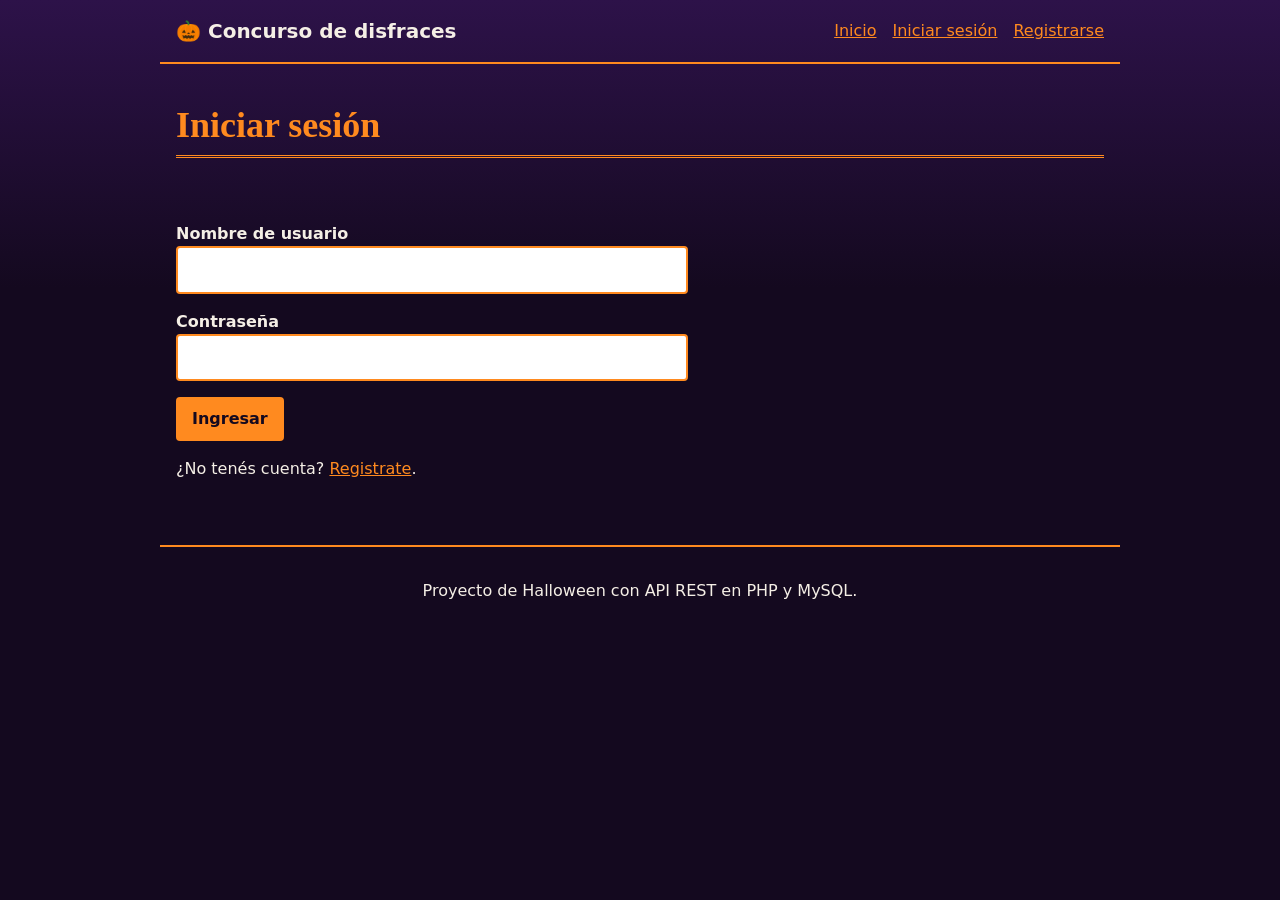
==== public/admin.html @ bce94143 "Add files via upload" ====
<!DOCTYPE html>
<html lang="es">
<head>
<meta charset="UTF-8">
<meta name="viewport" content="width=device-width, initial-scale=1">
<title>Administración | Concurso de disfraces</title>
<meta name="description" content="Concurso de disfraces de Halloween: registrate y votá por tu favorito.">
<link rel="stylesheet" href="css/estilos.css">
</head>
<body>
<a href="#contenido" class="skip-link">Saltar al contenido</a>
<header>
<p class="marca"><span aria-hidden="true">🎃</span> Concurso de disfraces</p>
<nav id="nav" aria-label="Principal"></nav>
</header>
<main id="contenido">
<h1>Administración de disfraces</h1>
<p id="estado" class="estado" role="status" aria-live="polite"></p>
<section aria-labelledby="titulo-form">
<h2 id="titulo-form">Nuevo disfraz</h2>
<form id="form">
<input type="hidden" name="id_disfraz">
<label for="nombre">Nombre</label>
<input id="nombre" name="nombre" type="text" maxlength="50" required>
<label for="descripcion">Descripción</label>
<textarea id="descripcion" name="descripcion" rows="4" required></textarea>
<label for="foto">Foto (JPG, PNG o WEBP, hasta 1 MB)</label>
<input id="foto" name="foto" type="file" accept="image/jpeg,image/png,image/webp">
<button type="submit">Guardar disfraz</button>
<button type="button" id="cancelar" hidden>Cancelar edición</button>
</form>
</section>
<div class="tabla">
<table>
<caption>Disfraces registrados</caption>
<thead><tr><th scope="col">Nombre</th><th scope="col">Descripción</th><th scope="col">Votos</th><th scope="col">Acciones</th></tr></thead>
<tbody id="cuerpo"></tbody>
</table>
</div>
</main>
<footer><p>Proyecto de Halloween con API REST en PHP y MySQL.</p></footer>
<script type="module" src="js/admin.js"></script>
</body>
</html>
---- public/css/estilos.css ----
:root{--fondo:#14091f;--superficie:#231335;--texto:#f5efe6;--naranja:#ff8a1f;--acento:#ffd54a;--error:#ff8080}
*{box-sizing:border-box}
body{margin:0;font-family:system-ui,sans-serif;line-height:1.5;background:var(--fondo) linear-gradient(180deg,#2d1249 0,var(--fondo) 18rem) no-repeat;color:var(--texto)}
header,main,footer{max-width:60rem;margin:0 auto;padding:1rem}
header{display:flex;flex-wrap:wrap;gap:1rem;align-items:center;justify-content:space-between;border-bottom:2px solid var(--naranja)}
nav{display:flex;flex-wrap:wrap;gap:1rem;align-items:center}
.marca{margin:0;font-weight:700;font-size:1.25rem}
a{color:var(--naranja)}
h1,h2{font-family:Georgia,'Times New Roman',serif;color:var(--naranja);line-height:1.2}
h1{font-size:2.25rem;padding-bottom:.5rem;border-bottom:3px double var(--naranja)}
footer{border-top:2px solid var(--naranja);margin-top:2rem;text-align:center}
.tarjeta{background:var(--superficie);border:1px solid #6b3a8f;border-top:6px solid var(--naranja);border-radius:.5rem;padding:1rem;margin-bottom:1rem}
.tarjeta h2{margin-top:0}
.tarjeta img{max-width:100%;height:auto;border-radius:.25rem}
label{display:block;margin-top:1rem;font-weight:600}
input,textarea{width:100%;padding:.6rem;background:#fff;color:#000;border:2px solid var(--naranja);border-radius:.25rem;font:inherit}
form{max-width:32rem}
button{min-height:44px;padding:.5rem 1rem;background:var(--naranja);color:#14091f;border:0;border-radius:.25rem;font:inherit;font-weight:700;cursor:pointer}
button:disabled{background:#6b5a7d;color:#fff;cursor:not-allowed}
form button{margin-top:1rem}
.estado{min-height:1.5rem;font-weight:600}
.error{color:var(--error)}
.tabla{overflow-x:auto;margin-top:2rem}
table{width:100%;border-collapse:collapse}
caption{text-align:left;font-weight:700;padding:.5rem 0}
th,td{border:1px solid var(--naranja);padding:.5rem;text-align:left;vertical-align:top}
td button{margin:.15rem}
:focus-visible{outline:3px solid var(--acento);outline-offset:3px}
.skip-link{position:absolute;left:-9999px}
.skip-link:focus{left:1rem;top:1rem;z-index:100;background:#000;color:#fff;padding:.5rem 1rem}

#lista{display:grid;grid-template-columns:repeat(auto-fill,minmax(17rem,1fr));gap:1rem}
#lista .tarjeta{margin:0}
.tarjeta p:nth-of-type(2){font-weight:700;color:var(--acento)}
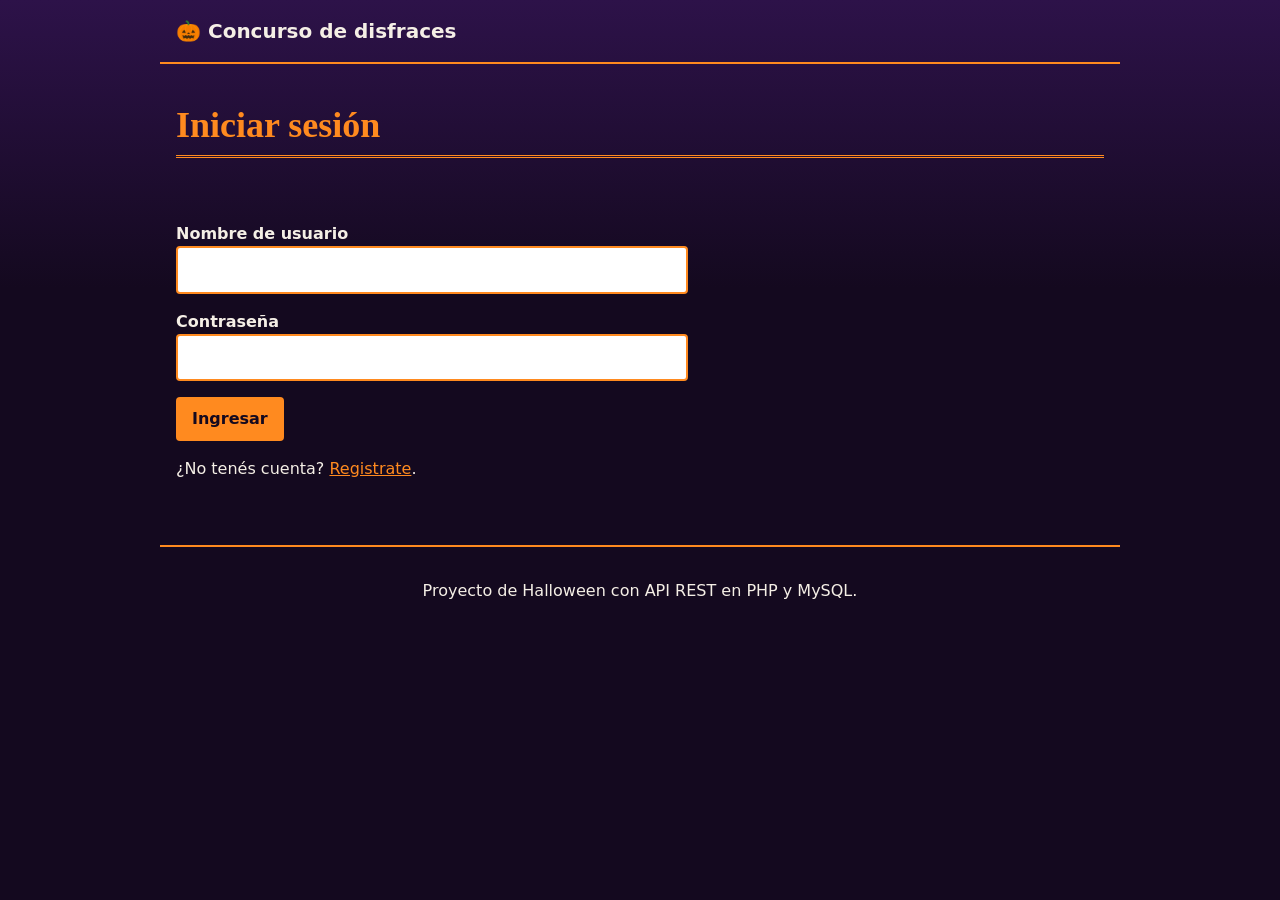
==== commit 5b1e429a: "agregando funcionalidades" ====
--- a/public/admin.html
+++ b/public/admin.html
@@ -24,8 +24,8 @@
 <input id="nombre" name="nombre" type="text" maxlength="50" required>
 <label for="descripcion">Descripción</label>
 <textarea id="descripcion" name="descripcion" rows="4" required></textarea>
-<label for="foto">Foto (JPG, PNG o WEBP, hasta 1 MB)</label>
-<input id="foto" name="foto" type="file" accept="image/jpeg,image/png,image/webp">
+<label for="foto">Foto (JPG, PNG, WEBP o GIF, hasta 5 MB)</label>
+<input id="foto" name="foto" type="file" accept="image/jpeg,image/png,image/webp,image/gif">
 <button type="submit">Guardar disfraz</button>
 <button type="button" id="cancelar" hidden>Cancelar edición</button>
 </form>
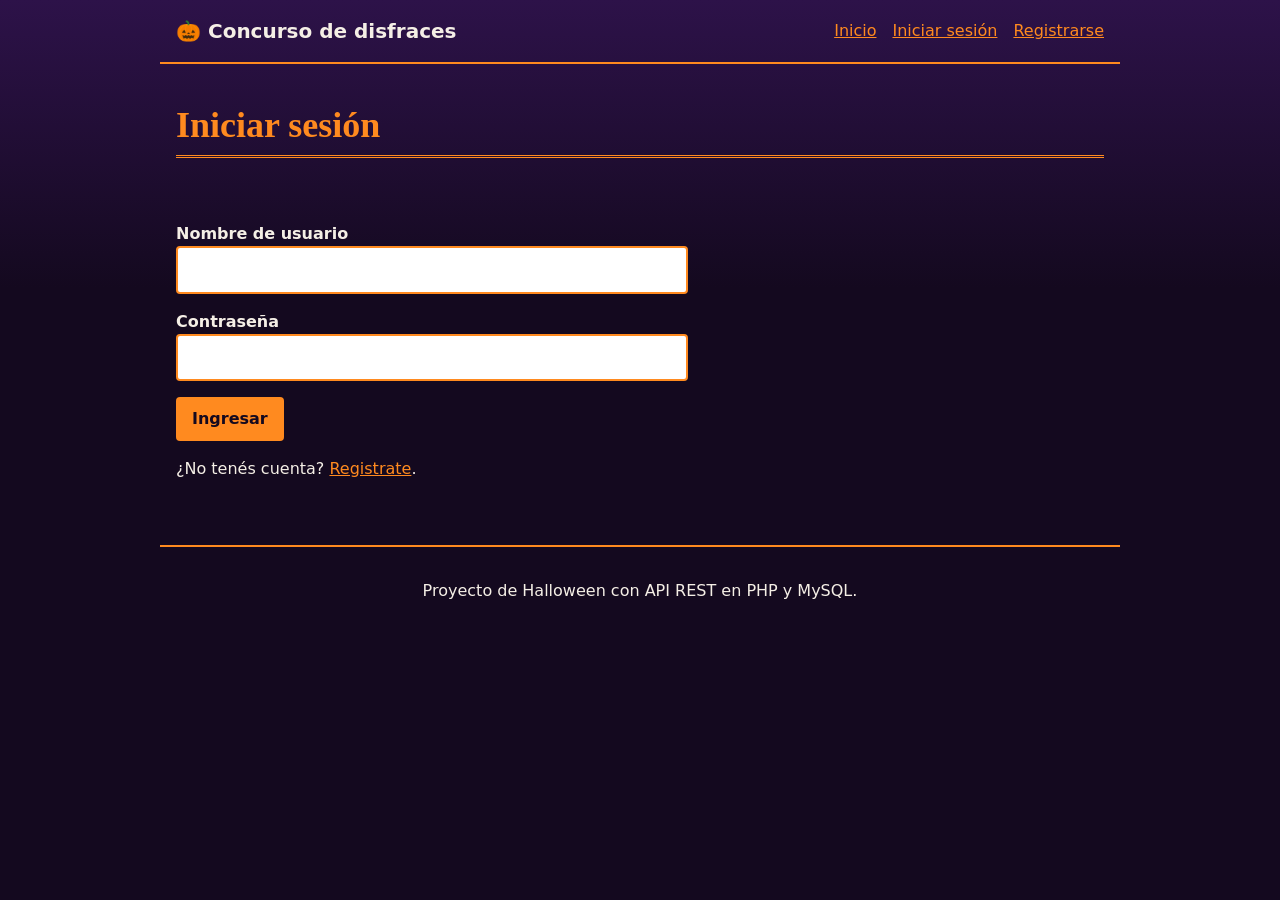
==== commit c6274001: "cositas" ====
--- a/public/admin.html
+++ b/public/admin.html
@@ -1,44 +1,74 @@
-<!DOCTYPE html>
+<!doctype html>
 <html lang="es">
-<head>
-<meta charset="UTF-8">
-<meta name="viewport" content="width=device-width, initial-scale=1">
-<title>Administración | Concurso de disfraces</title>
-<meta name="description" content="Concurso de disfraces de Halloween: registrate y votá por tu favorito.">
-<link rel="stylesheet" href="css/estilos.css">
-</head>
-<body>
-<a href="#contenido" class="skip-link">Saltar al contenido</a>
-<header>
-<p class="marca"><span aria-hidden="true">🎃</span> Concurso de disfraces</p>
-<nav id="nav" aria-label="Principal"></nav>
-</header>
-<main id="contenido">
-<h1>Administración de disfraces</h1>
-<p id="estado" class="estado" role="status" aria-live="polite"></p>
-<section aria-labelledby="titulo-form">
-<h2 id="titulo-form">Nuevo disfraz</h2>
-<form id="form">
-<input type="hidden" name="id_disfraz">
-<label for="nombre">Nombre</label>
-<input id="nombre" name="nombre" type="text" maxlength="50" required>
-<label for="descripcion">Descripción</label>
-<textarea id="descripcion" name="descripcion" rows="4" required></textarea>
-<label for="foto">Foto (JPG, PNG, WEBP o GIF, hasta 5 MB)</label>
-<input id="foto" name="foto" type="file" accept="image/jpeg,image/png,image/webp,image/gif">
-<button type="submit">Guardar disfraz</button>
-<button type="button" id="cancelar" hidden>Cancelar edición</button>
-</form>
-</section>
-<div class="tabla">
-<table>
-<caption>Disfraces registrados</caption>
-<thead><tr><th scope="col">Nombre</th><th scope="col">Descripción</th><th scope="col">Votos</th><th scope="col">Acciones</th></tr></thead>
-<tbody id="cuerpo"></tbody>
-</table>
-</div>
-</main>
-<footer><p>Proyecto de Halloween con API REST en PHP y MySQL.</p></footer>
-<script type="module" src="js/admin.js"></script>
-</body>
+  <head>
+    <meta charset="UTF-8" />
+    <meta name="viewport" content="width=device-width, initial-scale=1" />
+    <title>Administración | Concurso de disfraces</title>
+    <meta
+      name="description"
+      content="Concurso de disfraces de Halloween: registrate y votá por tu favorito."
+    />
+    <link rel="stylesheet" href="css/estilos.css" />
+  </head>
+  <body>
+    <a href="#contenido" class="skip-link">Saltar al contenido</a>
+    <header>
+      <p class="marca">
+        <span aria-hidden="true">🎃</span> Concurso de disfraces
+      </p>
+      <nav id="nav" aria-label="Principal"></nav>
+    </header>
+    <main id="contenido">
+      <h1>Administración de disfraces</h1>
+      <p id="estado" class="estado" role="status" aria-live="polite"></p>
+      <section aria-labelledby="titulo-form">
+        <h2 id="titulo-form">Nuevo disfraz</h2>
+        <form id="form">
+          <input type="hidden" name="id_disfraz" />
+          <label for="nombre">Nombre</label>
+          <input
+            id="nombre"
+            name="nombre"
+            type="text"
+            maxlength="50"
+            required
+          />
+          <label for="descripcion">Descripción</label>
+          <textarea
+            id="descripcion"
+            name="descripcion"
+            rows="4"
+            required
+          ></textarea>
+          <label for="foto">Foto (JPG, PNG, WEBP o GIF, hasta 5 MB)</label>
+          <input
+            id="foto"
+            name="foto"
+            type="file"
+            accept="image/jpeg,image/png,image/webp,image/gif"
+          />
+          <button type="submit">Guardar disfraz</button>
+          <button type="button" id="cancelar" hidden>Cancelar edición</button>
+        </form>
+      </section>
+      <div class="tabla">
+        <table>
+          <caption>
+            Disfraces registrados
+          </caption>
+          <thead>
+            <tr>
+              <th scope="col">Nombre</th>
+              <th scope="col">Descripción</th>
+              <th scope="col">Votos</th>
+              <th scope="col">Acciones</th>
+            </tr>
+          </thead>
+          <tbody id="cuerpo"></tbody>
+        </table>
+      </div>
+    </main>
+    <footer><p>Proyecto de Halloween con API REST en PHP y MySQL.</p></footer>
+    <script type="module" src="js/admin.js"></script>
+  </body>
 </html>
--- a/public/css/estilos.css
+++ b/public/css/estilos.css
@@ -1,34 +1,176 @@
-:root{--fondo:#14091f;--superficie:#231335;--texto:#f5efe6;--naranja:#ff8a1f;--acento:#ffd54a;--error:#ff8080}
-*{box-sizing:border-box}
-body{margin:0;font-family:system-ui,sans-serif;line-height:1.5;background:var(--fondo) linear-gradient(180deg,#2d1249 0,var(--fondo) 18rem) no-repeat;color:var(--texto)}
-header,main,footer{max-width:60rem;margin:0 auto;padding:1rem}
-header{display:flex;flex-wrap:wrap;gap:1rem;align-items:center;justify-content:space-between;border-bottom:2px solid var(--naranja)}
-nav{display:flex;flex-wrap:wrap;gap:1rem;align-items:center}
-.marca{margin:0;font-weight:700;font-size:1.25rem}
-a{color:var(--naranja)}
-h1,h2{font-family:Georgia,'Times New Roman',serif;color:var(--naranja);line-height:1.2}
-h1{font-size:2.25rem;padding-bottom:.5rem;border-bottom:3px double var(--naranja)}
-footer{border-top:2px solid var(--naranja);margin-top:2rem;text-align:center}
-.tarjeta{background:var(--superficie);border:1px solid #6b3a8f;border-top:6px solid var(--naranja);border-radius:.5rem;padding:1rem;margin-bottom:1rem}
-.tarjeta h2{margin-top:0}
-.tarjeta img{max-width:100%;height:auto;border-radius:.25rem}
-label{display:block;margin-top:1rem;font-weight:600}
-input,textarea{width:100%;padding:.6rem;background:#fff;color:#000;border:2px solid var(--naranja);border-radius:.25rem;font:inherit}
-form{max-width:32rem}
-button{min-height:44px;padding:.5rem 1rem;background:var(--naranja);color:#14091f;border:0;border-radius:.25rem;font:inherit;font-weight:700;cursor:pointer}
-button:disabled{background:#6b5a7d;color:#fff;cursor:not-allowed}
-form button{margin-top:1rem}
-.estado{min-height:1.5rem;font-weight:600}
-.error{color:var(--error)}
-.tabla{overflow-x:auto;margin-top:2rem}
-table{width:100%;border-collapse:collapse}
-caption{text-align:left;font-weight:700;padding:.5rem 0}
-th,td{border:1px solid var(--naranja);padding:.5rem;text-align:left;vertical-align:top}
-td button{margin:.15rem}
-:focus-visible{outline:3px solid var(--acento);outline-offset:3px}
-.skip-link{position:absolute;left:-9999px}
-.skip-link:focus{left:1rem;top:1rem;z-index:100;background:#000;color:#fff;padding:.5rem 1rem}
+:root {
+  --fondo: #14091f;
+  --superficie: #231335;
+  --texto: #f5efe6;
+  --naranja: #ff8a1f;
+  --acento: #ffd54a;
+  --error: #ff8080;
+}
+* {
+  box-sizing: border-box;
+}
+body {
+  margin: 0;
+  font-family: system-ui, sans-serif;
+  line-height: 1.5;
+  background: var(--fondo)
+    linear-gradient(180deg, #2d1249 0, var(--fondo) 18rem) no-repeat;
+  color: var(--texto);
+}
+header,
+main,
+footer {
+  max-width: 60rem;
+  margin: 0 auto;
+  padding: 1rem;
+}
+header {
+  display: flex;
+  flex-wrap: wrap;
+  gap: 1rem;
+  align-items: center;
+  justify-content: space-between;
+  border-bottom: 2px solid var(--naranja);
+}
+nav {
+  display: flex;
+  flex-wrap: wrap;
+  gap: 1rem;
+  align-items: center;
+}
+.marca {
+  margin: 0;
+  font-weight: 700;
+  font-size: 1.25rem;
+}
+a {
+  color: var(--naranja);
+}
+h1,
+h2 {
+  font-family: Georgia, "Times New Roman", serif;
+  color: var(--naranja);
+  line-height: 1.2;
+}
+h1 {
+  font-size: 2.25rem;
+  padding-bottom: 0.5rem;
+  border-bottom: 3px double var(--naranja);
+}
+footer {
+  border-top: 2px solid var(--naranja);
+  margin-top: 2rem;
+  text-align: center;
+}
+.tarjeta {
+  background: var(--superficie);
+  border: 1px solid #6b3a8f;
+  border-top: 6px solid var(--naranja);
+  border-radius: 0.5rem;
+  padding: 1rem;
+  margin-bottom: 1rem;
+}
+.tarjeta h2 {
+  margin-top: 0;
+}
+.tarjeta img {
+  max-width: 100%;
+  height: auto;
+  border-radius: 0.25rem;
+}
+label {
+  display: block;
+  margin-top: 1rem;
+  font-weight: 600;
+}
+input,
+textarea {
+  width: 100%;
+  padding: 0.6rem;
+  background: #fff;
+  color: #000;
+  border: 2px solid var(--naranja);
+  border-radius: 0.25rem;
+  font: inherit;
+}
+form {
+  max-width: 32rem;
+}
+button {
+  min-height: 44px;
+  padding: 0.5rem 1rem;
+  background: var(--naranja);
+  color: #14091f;
+  border: 0;
+  border-radius: 0.25rem;
+  font: inherit;
+  font-weight: 700;
+  cursor: pointer;
+}
+button:disabled {
+  background: #6b5a7d;
+  color: #fff;
+  cursor: not-allowed;
+}
+form button {
+  margin-top: 1rem;
+}
+.estado {
+  min-height: 1.5rem;
+  font-weight: 600;
+}
+.error {
+  color: var(--error);
+}
+.tabla {
+  overflow-x: auto;
+  margin-top: 2rem;
+}
+table {
+  width: 100%;
+  border-collapse: collapse;
+}
+caption {
+  text-align: left;
+  font-weight: 700;
+  padding: 0.5rem 0;
+}
+th,
+td {
+  border: 1px solid var(--naranja);
+  padding: 0.5rem;
+  text-align: left;
+  vertical-align: top;
+}
+td button {
+  margin: 0.15rem;
+}
+:focus-visible {
+  outline: 3px solid var(--acento);
+  outline-offset: 3px;
+}
+.skip-link {
+  position: absolute;
+  left: -9999px;
+}
+.skip-link:focus {
+  left: 1rem;
+  top: 1rem;
+  z-index: 100;
+  background: #000;
+  color: #fff;
+  padding: 0.5rem 1rem;
+}
 
-#lista{display:grid;grid-template-columns:repeat(auto-fill,minmax(17rem,1fr));gap:1rem}
-#lista .tarjeta{margin:0}
-.tarjeta p:nth-of-type(2){font-weight:700;color:var(--acento)}
+#lista {
+  display: grid;
+  grid-template-columns: repeat(auto-fill, minmax(17rem, 1fr));
+  gap: 1rem;
+}
+#lista .tarjeta {
+  margin: 0;
+}
+.tarjeta p:nth-of-type(2) {
+  font-weight: 700;
+  color: var(--acento);
+}
